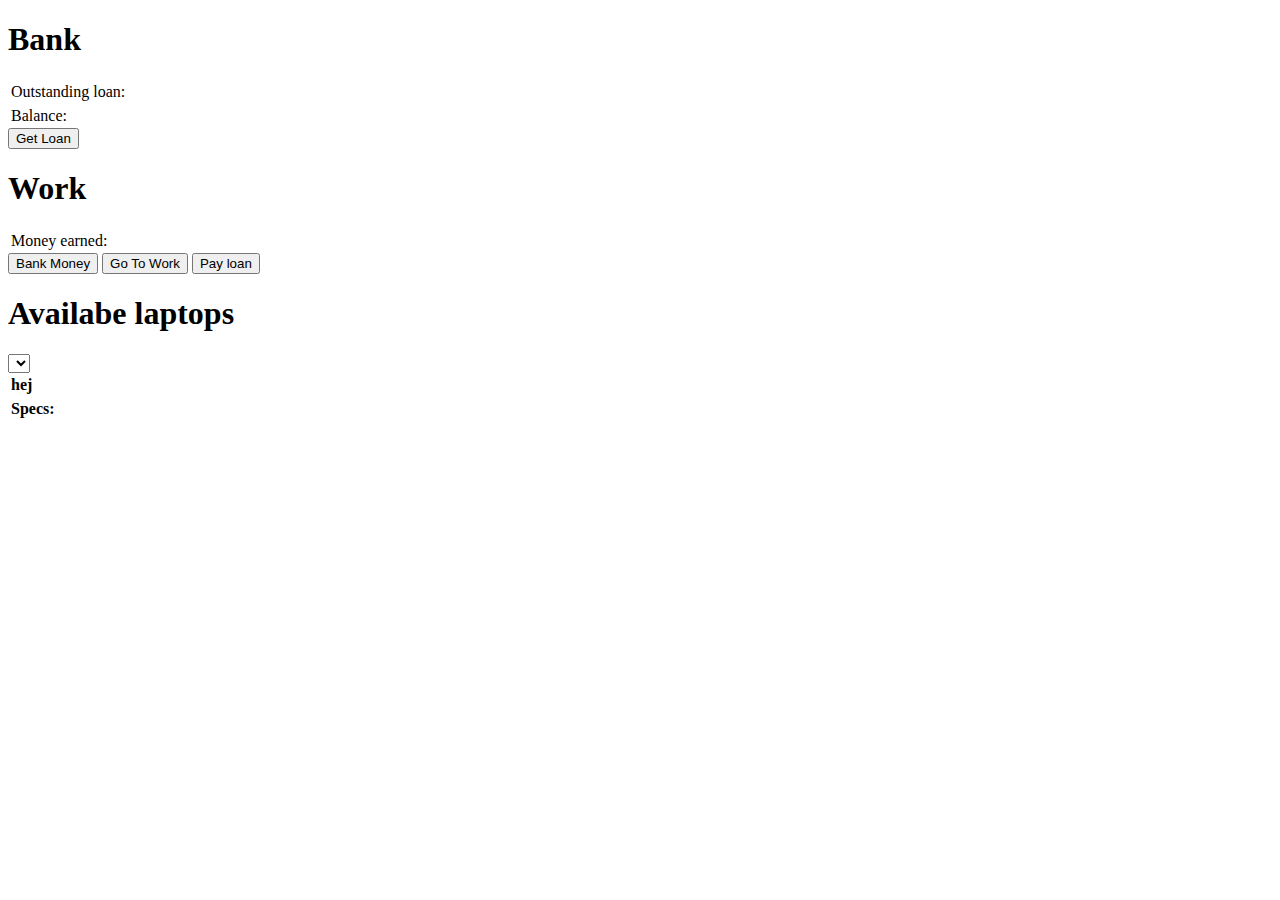
==== Assignment_Four_Bank_Store_App/index.html @ 5d74f640 "Added logic for switching computer info" ====
<!DOCTYPE html>
<html lang="en">
<head>
    <meta charset="UTF-8">
    <meta http-equiv="X-UA-Compatible" content="IE=edge">
    <meta name="viewport" content="width=device-width, initial-scale=1.0">
    <title>Document</title>
    <link rel="stylesheet" href="style.css">
</head>
<body>
    <div class="grid-container">
        <div class="grid-item">
            <h1>Bank</h1>
            <table>
                <tbody>
                    <td>Outstanding loan: </td>
                    <td id="outstanding-loan"></td>
                </tbody>
            </table>

            <table>
                <tbody>
                    <td>Balance: </td>
                    <td id="balance"></td>
                </tbody>
            </table>
            <button id="loan-button">Get Loan</button>
        </div>

        <div class="grid-item">
            <h1>Work</h1>
            <table>
                <tbody>
                    <td>Money earned:</td>
                    <td id="earned-money"></td>
                </tbody>
            </table>
            <button id="bank-button">Bank Money</button>
            <button id="work-button">Go To Work</button>
            <button id="pay-loan">Pay loan</button>
        </div>
        <script src="app.js"></script>

        <div class="grid-item">
            <h1>Availabe laptops</h1>
            <select id="laptops"></select>
        </div>

        <div id="image-div">
            
        </div>

        <div id="computer-specs-div">
            <table>
                <tbody>
                    <td id="description"><b>hej</b></td>
                </tbody>
            </table>

            <table>
                <tbody>
                    <td><b>Specs: </b></td>
                </tbody>
            </table>
            
            
        </div>
    </div>

    <script src="populate-laptop-list.js" defer></script>
</body>
</html>
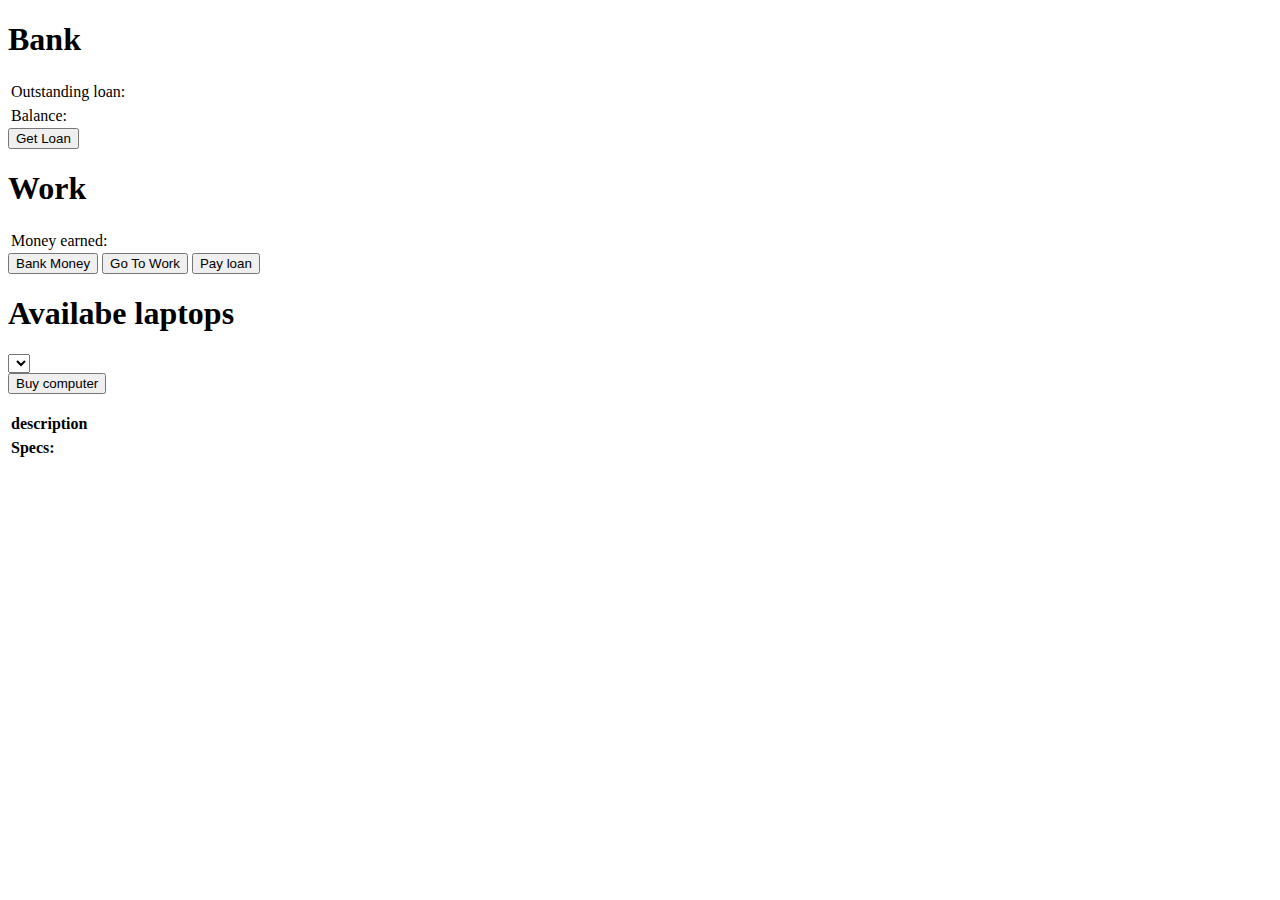
==== commit 16440d64: "refactored code into classes and modules" ====
--- a/Assignment_Four_Bank_Store_App/index.html
+++ b/Assignment_Four_Bank_Store_App/index.html
@@ -39,34 +39,34 @@
             <button id="work-button">Go To Work</button>
             <button id="pay-loan">Pay loan</button>
         </div>
-        <script src="app.js"></script>
-
+        
         <div class="grid-item">
             <h1>Availabe laptops</h1>
-            <select id="laptops"></select>
+            <select id="computer-selector"></select>
         </div>
-
-        <div id="image-div">
-            
-        </div>
-
+        
+        <div id="image-div"></div>
+        
         <div id="computer-specs-div">
             <table>
+                <thead>
+                    <button id="buy-computer-button">Buy computer</button>
+                    <h3 id="computer-price"></h3>
+                </thead>
                 <tbody>
-                    <td id="description"><b>hej</b></td>
+                    <td id="description"><b>description</b></td>
                 </tbody>
             </table>
-
+            
             <table>
                 <tbody>
                     <td><b>Specs: </b></td>
                 </tbody>
             </table>
-            
-            
         </div>
     </div>
-
-    <script src="populate-laptop-list.js" defer></script>
+    
+    <script src="main.js" type="module" defer></script>
+    
 </body>
 </html>